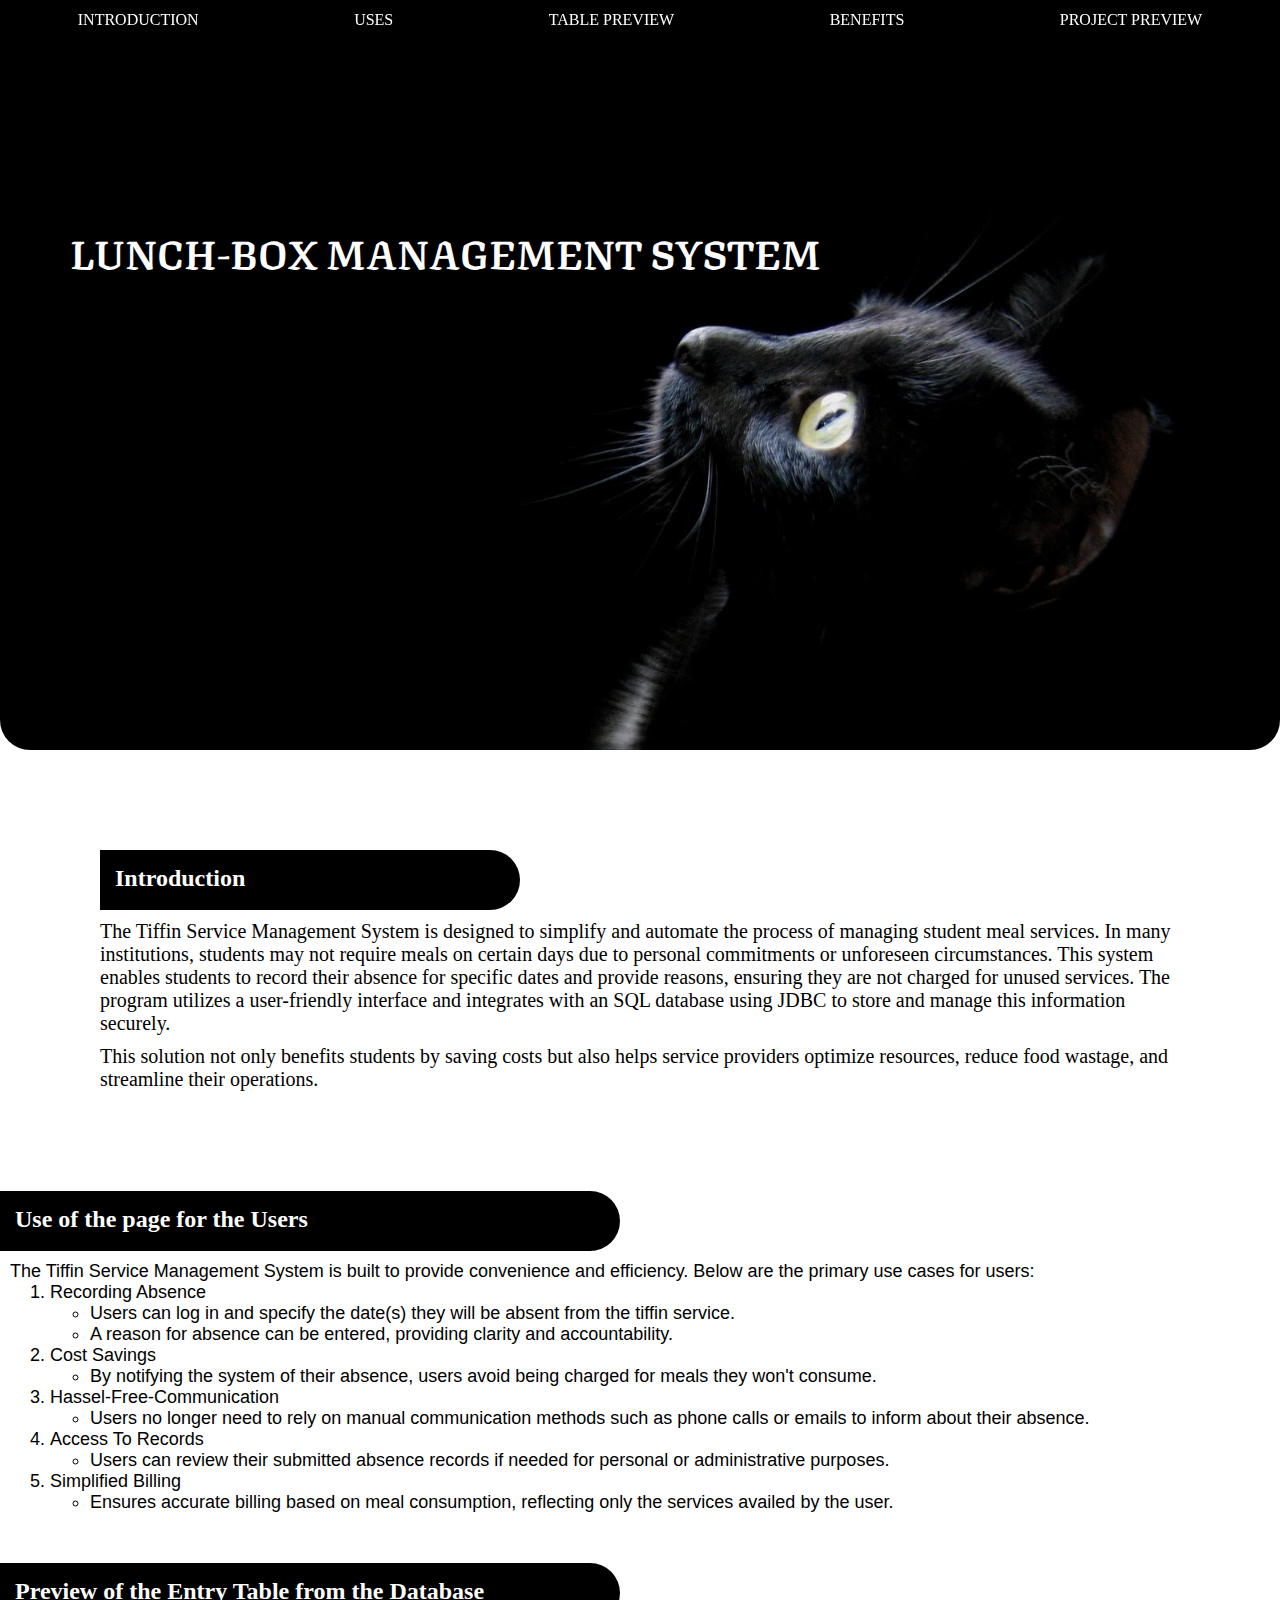
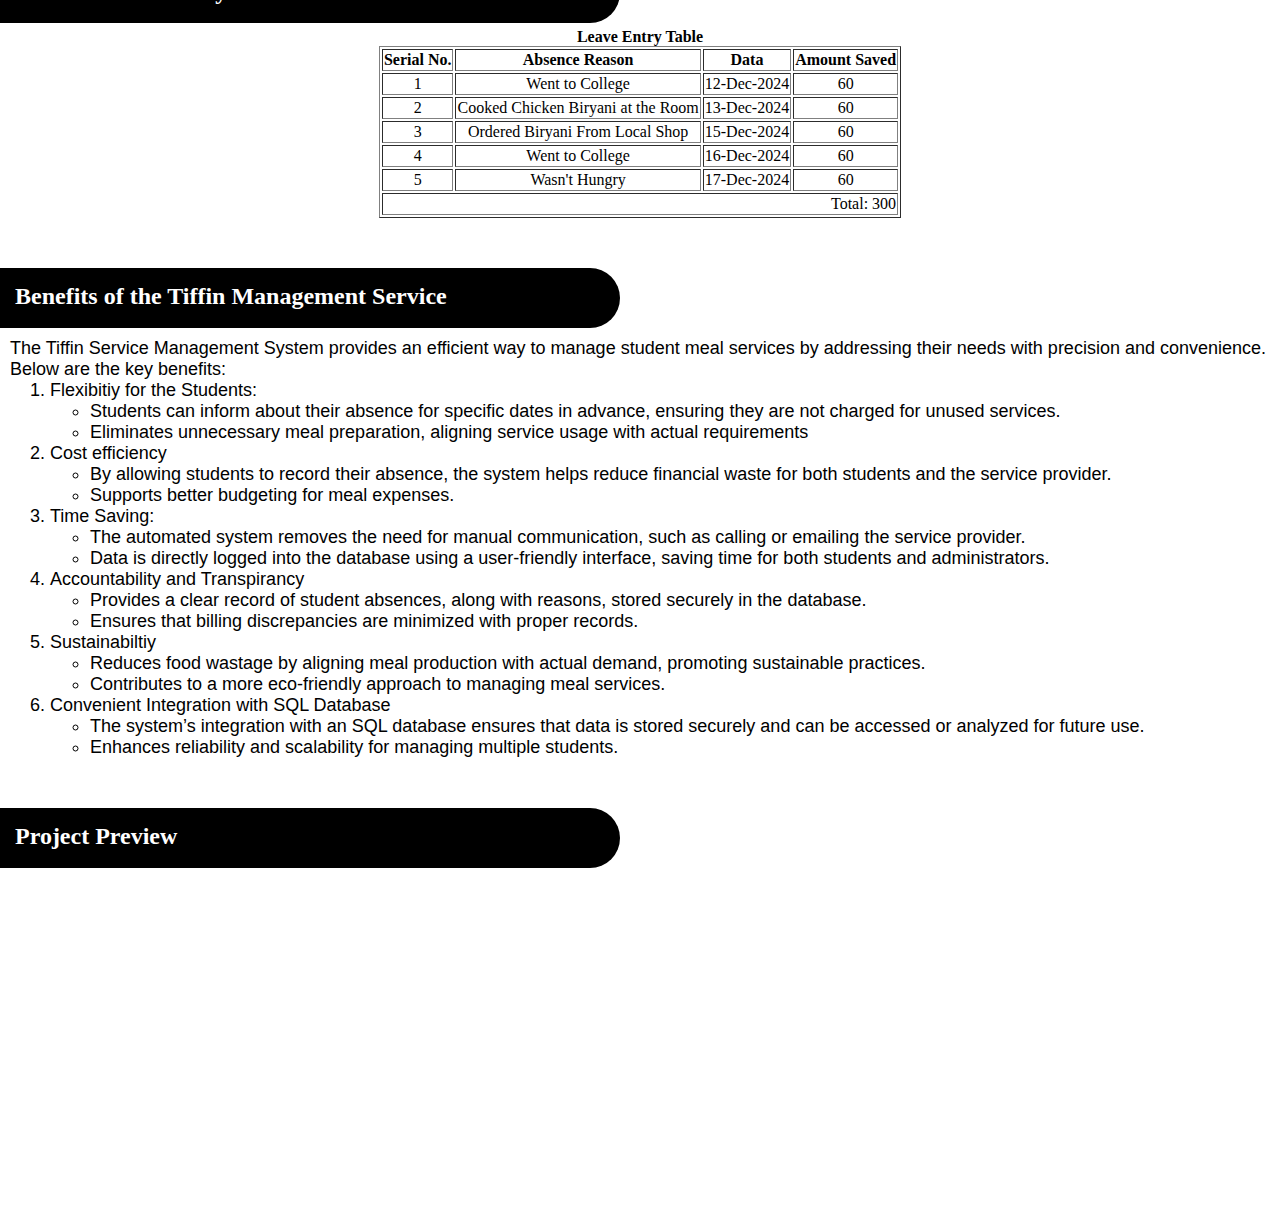
==== index.html @ 7d5db4ed "Lunch-Box Management" ====
<!DOCTYPE html>
<html lang="en">
<head>
    <meta charset="UTF-8">
    <meta name="viewport" content="width=device-width, initial-scale=1.0">
    <title>Navigation BAR</title>
    <link rel="stylesheet" href="../CSS/stylesheet.css">

    <!-- This is the font -->
    <link rel="preconnect" href="https://fonts.googleapis.com">
    <link rel="preconnect" href="https://fonts.gstatic.com" crossorigin>
    <link href="https://fonts.googleapis.com/css2?family=Texturina:ital,opsz,wght@0,12..72,100..900;1,12..72,100..900&display=swap" rel="stylesheet">
                
                
</head>
<body>

    <header>
        <nav class="container">
            <a href="#introduction"> INTRODUCTION </a>
            <a href="#uses"> USES </a>
            <a href="#table_preview"> TABLE PREVIEW </a>
            <a href="#benefits"> BENEFITS </a>
            <a href="#project_preview"> PROJECT PREVIEW </a>
        </nav>
    </header>

    <div id="project_intro">
        <h1> LUNCH-BOX MANAGEMENT SYSTEM </h1>

    </div>

    <div id="introduction">
        <div id="background_box1">
            <h2>Introduction</h2>
        </div>
        <p>The Tiffin Service Management System is designed to simplify and automate the process of managing student meal services. In many institutions, students may not require meals on certain days due to personal commitments or unforeseen circumstances. This system enables students to record their absence for specific dates and provide reasons, ensuring they are not charged for unused services. The program utilizes a user-friendly interface and integrates with an SQL database using JDBC to store and manage this information securely.</p>
        <p>This solution not only benefits students by saving costs but also helps service providers optimize resources, reduce food wastage, and streamline their operations.</p>
    </div>

    <!-- This is the Main Section -->
    <main id="uses">
        <div id="background_box2">
            <h2> Use of the page for the Users</h2>
        </div>

        <!-- Uses of Tiffin Management Service-->
        <section>
            The Tiffin Service Management System is built to provide convenience and efficiency. Below are the primary use cases for users:

            <ol>
                <li>
                    Recording Absence 
                    <ul>
                        <li>Users can log in and specify the date(s) they will be absent from the tiffin service.</li>
                        <li>A reason for absence can be entered, providing clarity and accountability.</li>
                    </ul>
                </li>
                <li>
                    Cost Savings
                    <ul>
                        <li>By notifying the system of their absence, users avoid being charged for meals they won't consume.</li>
                    </ul>
                </li>
                <li>
                    Hassel-Free-Communication
                    <ul>
                        <li>Users no longer need to rely on manual communication methods such as phone calls or emails to inform about their absence.</li>
                    </ul>
                </li>
                <li>
                    Access To Records
                    <ul>
                        <li>Users can review their submitted absence records if needed for personal or administrative purposes.</li>
                    </ul>
                </li>
                <li>
                    Simplified Billing
                    <ul>
                        <li>Ensures accurate billing based on meal consumption, reflecting only the services availed by the user.</li>
                    </ul>
                </li>
            </ol>


        </section>
    </main>

    
    
    <!-- Database Table  -->
    <div id="table_preview">
        <div id="background_box3">
            <h2> Preview of the Entry Table from the Database </h2>
        </div>
        <div id="table_container">

            <table align="center" border="1">
                <caption> <b>Leave Entry Table </b> </caption>
                <tr>
                    <th>Serial No.</th>
                    <th>Absence Reason</th>
                    <th>Data</th>
                    <th>Amount Saved</th>
                </tr>
                <tr align="center">
                    <td>1</td>
                    <td> Went to College </td>
                    <td> 12-Dec-2024 </td>
                    <td> 60 </td>
                </tr>
                <tr align="center">
                    <td> 2 </td>
                    <td> Cooked Chicken Biryani at the Room</td>
                    <td> 13-Dec-2024 </td>
                    <td> 60 </td>
                </tr>
                <tr align="center">
                    <td> 3 </td>
                    <td> Ordered Biryani From Local Shop </td>
                    <td> 15-Dec-2024</td>
                    <td> 60 </td>
                </tr>
                <tr align="center">
                    <td> 4 </td>
                    <td> Went to College </td>
                    <td> 16-Dec-2024</td>
                    <td> 60 </td>
                </tr>
                <tr align="center">
                    <td> 5 </td>
                    <td> Wasn't Hungry </td>
                    <td> 17-Dec-2024 </td>
                    <td> 60 </td>
                </tr>
                <tr align="right">
                    <b><td colspan="4"> Total: 300</td></b>
                </tr>
    
            </table>
        </div>
    </div>
    

    <!-- Benifits of the Tiffin Mangagement -->
    <div id="benefits">
        <div id="background_box4">
            <h2> Benefits of the Tiffin Management Service </h2>
        </div>
        
        <article>
            The Tiffin Service Management System provides an efficient way to manage student meal services by addressing their needs with precision and convenience. Below are the key benefits:
            <ol>
                <li>
                    Flexibitiy for the Students:
                    <ul>
                        <li>Students can inform about their absence for specific dates in advance, ensuring they are not charged for unused services.</li>
                        <li>Eliminates unnecessary meal preparation, aligning service usage with actual requirements</li>
                    </ul>
                </li>
                <li> 
                    Cost efficiency
                    <ul>
                        <li>By allowing students to record their absence, the system helps reduce financial waste for both students and the service provider.</li>
                        <li>Supports better budgeting for meal expenses.</li>
                    </ul>
                </li>
                <li>
                    Time Saving:
                    <ul>
                        <li>The automated system removes the need for manual communication, such as calling or emailing the service provider.</li>
                        <li>Data is directly logged into the database using a user-friendly interface, saving time for both students and administrators.</li>
                    </ul>
                </li>
                <li>
                    Accountability and Transpirancy
                    <ul>
                        <li>Provides a clear record of student absences, along with reasons, stored securely in the database.</li>
                        <li>Ensures that billing discrepancies are minimized with proper records.</li>
                    </ul>
                </li>
                <li>
                    Sustainabiltiy
                    <ul>
                        <li>Reduces food wastage by aligning meal production with actual demand, promoting sustainable practices.</li>
                        <li>Contributes to a more eco-friendly approach to managing meal services.</li>
                    </ul>
                </li>
                <li>
                    Convenient Integration with SQL Database
                    <ul>
                        <li>The system’s integration with an SQL database ensures that data is stored securely and can be accessed or analyzed for future use.</li>
                        <li>Enhances reliability and scalability for managing multiple students.</li>
                    </ul>
                </li>
            </ol>
           
        </footer>
    </div>

    <div id="project_preview">
        <div id="background_box5">
            <h2> Project Preview </h2>
        </div>
        <div id="video_container">
            <iframe width="560" height="315" src="https://www.youtube.com/embed/w1-xCvwOa9E?si=h4izhEEFPsz0k1c1" title="YouTube video player" frameborder="0" allow="accelerometer; autoplay; clipboard-write; encrypted-media; gyroscope; picture-in-picture; web-share" referrerpolicy="strict-origin-when-cross-origin" allowfullscreen></iframe>
        </div>
    </div>

    
    
</body>
</html>
---- CSS/stylesheet.css ----
* {
    margin: 0;
    /* padding: 0; */
}

/* This is the Font  */
/* // <uniquifier>: Use a unique and descriptive class name
// <weight>: Use a value from 100 to 900 */

.texturina-fontRandom {
  font-family: "Texturina", serif;
  font-optical-sizing: auto;
  font-weight:700;
  font-style: normal;
}





.container {
    display: flex;
    background-color: black;
    width: 100%;
    height: 30px;
    justify-content: space-around;
    align-items: center;
    padding-top: 5px;
    padding-bottom: 10px;
    border-radius: 5px 40px;
    position: fixed;
}

nav a {
    color: white;
    text-decoration: none;
}

h1 {
    text-align: left;
    padding: 20px;
    color:rgb(253, 253, 253);
    margin: 150px 50px;
    font-family: "Texturina", serif;
    font-size: 40px;
}

#project_intro {
    background-image: url(../images/cat.jpg);
    background-repeat: no-repeat;
    background-size: cover;
    width: 100%;
    height: 700px;
    padding-top: 50px;
    border-radius: 0px 0px 30px 30px;
}


/* This is all introduction */
#introduction {
    padding: 100px 100px 50px 100px;
}
#introduction p {
    font-size: 20px;
    margin-top: 10px;
}

#introduction h2 {
    color: white;
    padding: 5px;
}

#background_box1 {
    width: 400px;
    height: 40px;
    padding: 10px;
    background-color: black;
    border-radius: 0px 40px 40px 0px;
}


/* This is the Uses Section */

#uses {
    padding-top: 50px;
}

#background_box2 {
    margin: 0;
    width: 600px;
    height: 40px;
    padding: 10px;
    background-color: black;
    border-radius: 0px 40px 40px 0px;
}

#uses div h2 {
    color: white;
    padding: 5px;
}

#uses section {
    margin: 10px 0px 0px 10px;
    font-size: 18px;    
    font-family: 'Trebuchet MS', 'Lucida Sans Unicode', 'Lucida Grande', 'Lucida Sans', Arial, sans-serif;
}

/* This is the Table_Preview Section */

#table_preview {
    padding-top: 50px;
    
}

#background_box3 {
    /* margin: 0; */
    width: 600px;
    height: 40px;
    padding: 10px;
    background-color: black;
    border-radius: 0px 40px 40px 0px;
}

#background_box3 h2 {
    color: white;
    padding: 5px;
}

#table_container{
    margin-top: 5px;
    display:flex;
    justify-content:center;
    align-items: center;

}

/* This is the Benefits section */

#benefits {
    padding-top: 50px;
}

#background_box4 {
    width: 600px;
    height: 40px;
    padding: 10px;
    background-color: black;
    border-radius: 0px 40px 40px 0px;
}

#background_box4 h2 {
    color: white;
    padding: 5px;
}

#benefits article {
    margin: 10px 0px 0px 10px;
    font-size: 18px;    
    font-family: 'Trebuchet MS', 'Lucida Sans Unicode', 'Lucida Grande', 'Lucida Sans', Arial, sans-serif;
}


/* This is the Preview section */
#project_preview {
    padding-top: 50px;
}
#background_box5 {
    width: 600px;
    height: 40px;
    padding: 10px;
    background-color: black;
    border-radius: 0px 40px 40px 0px;
}

#background_box5 h2 {
    color: white;
    padding: 5px;
}

#video_container {
    margin: 20px;
    padding-left: 20px;
}
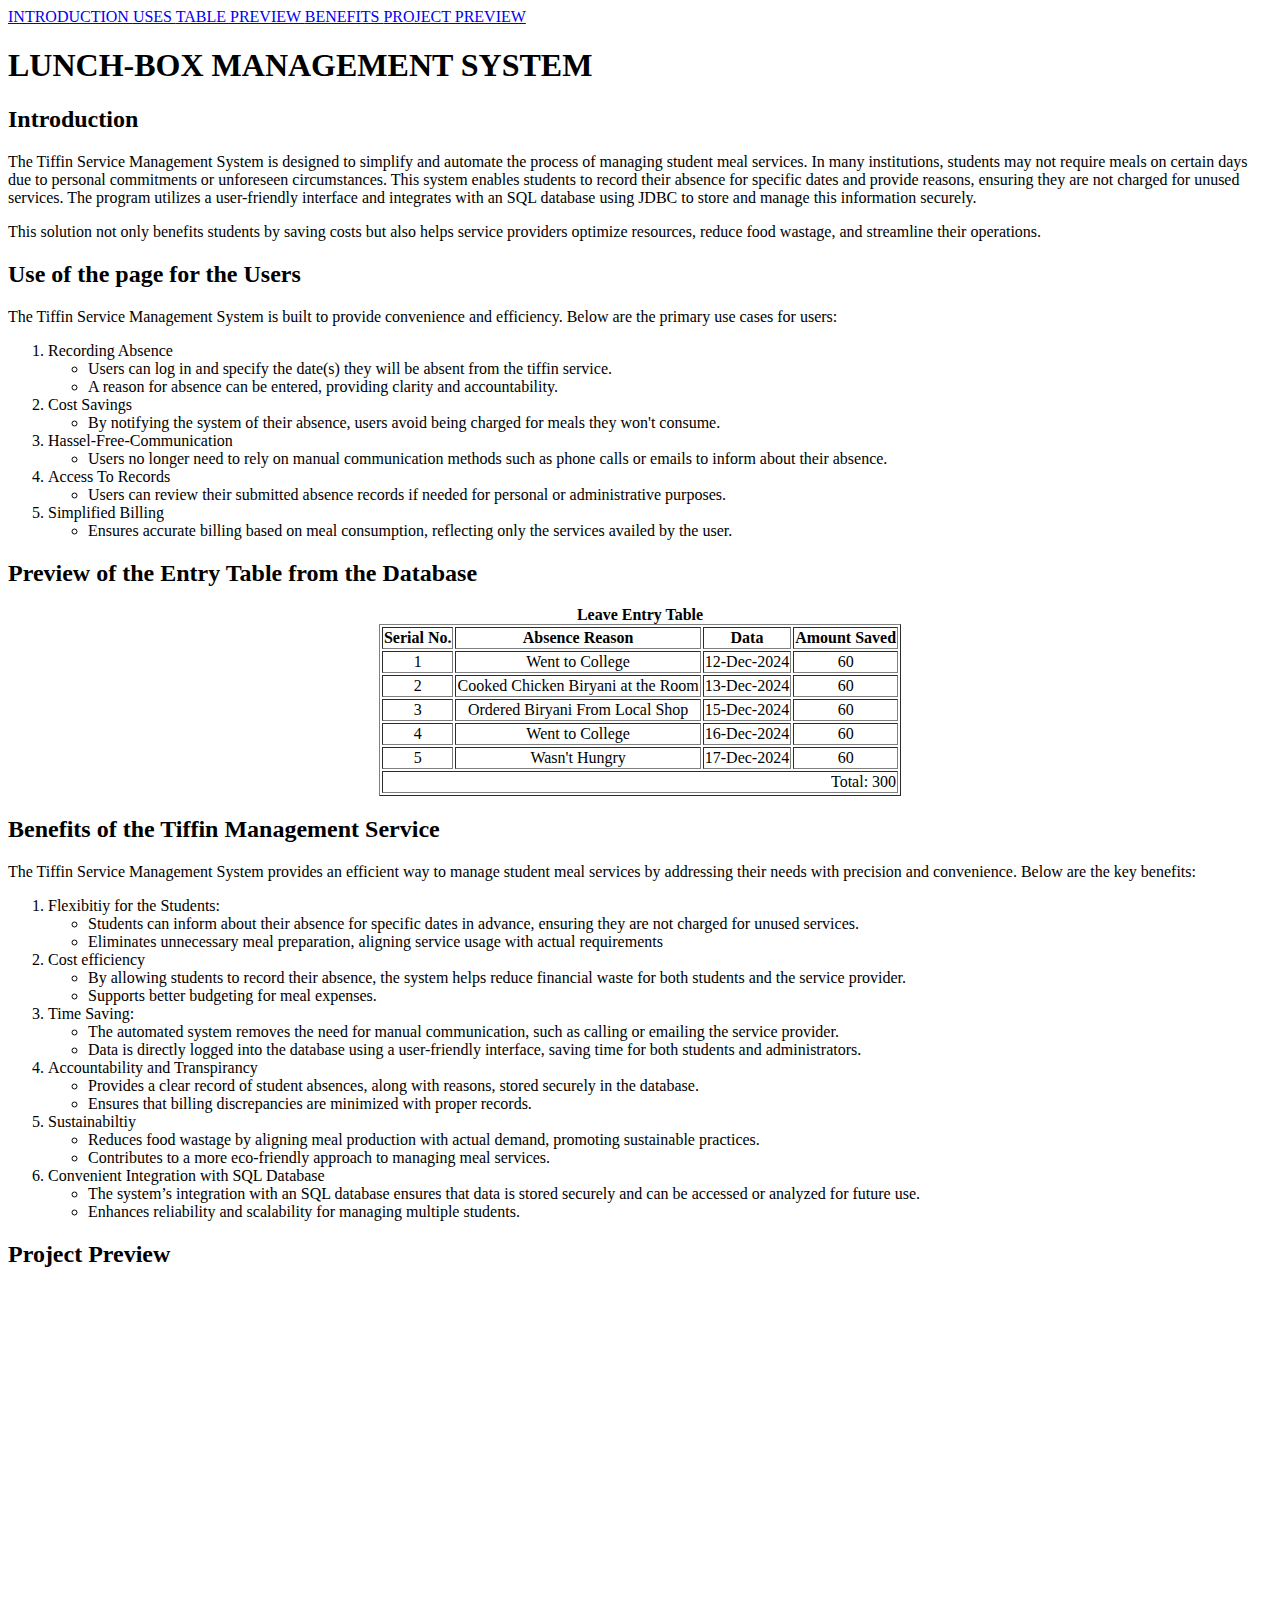
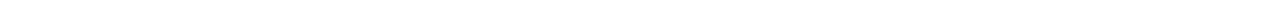
==== commit 02d2361e: "Update index.html" ====
--- a/index.html
+++ b/index.html
@@ -4,7 +4,7 @@
     <meta charset="UTF-8">
     <meta name="viewport" content="width=device-width, initial-scale=1.0">
     <title>Navigation BAR</title>
-    <link rel="stylesheet" href="../CSS/stylesheet.css">
+    <link rel="stylesheet" href="stylesheet.css">
 
     <!-- This is the font -->
     <link rel="preconnect" href="https://fonts.googleapis.com">
@@ -210,4 +210,4 @@
     
     
 </body>
-</html>+</html>
